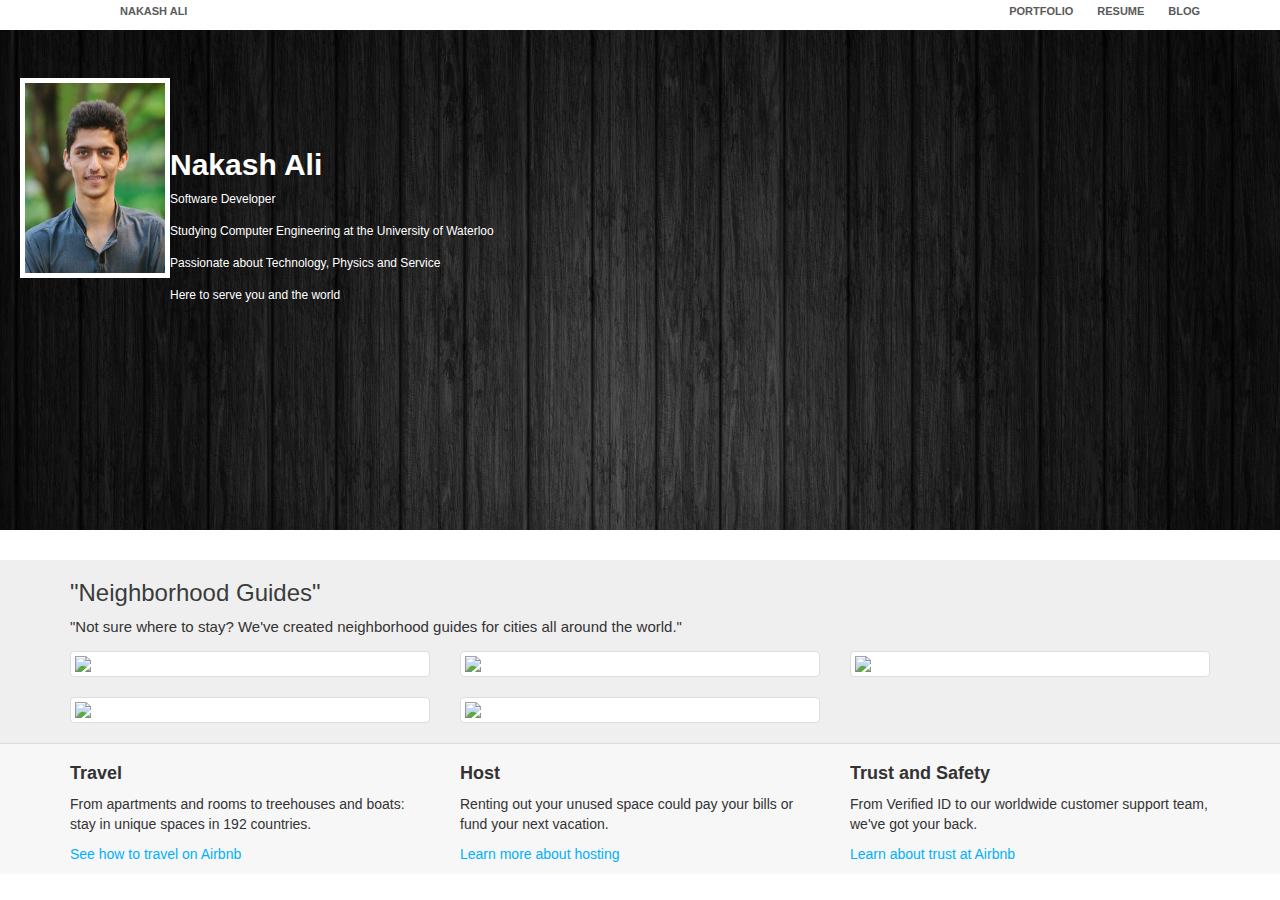
==== index.html @ 4429e909 "bootstrap files added" ====
<!DOCTYPE html>
<html>

  <head>
    
    <link rel="stylesheet" href="css/bootstrap.min.css">
    <link rel="stylesheet" href="css/main.css">
    
  </head>

  <body>
    <div class="nav">
      <div class="container">
        <ul class = "pull-left">
          <li><a href="#">Nakash Ali</a></li>
        </ul>
        <ul class = "pull-right">
          <li><a href="#">Portfolio</a></li>
          <li><a href="#">Resume</a></li>
          <li><a href="#">Blog</a></li>
        </ul>
      </div>
    </div>

    <div class="jumbotron">
      <img src="nakash.jpg">
      <div class="container">
        <h1>Nakash Ali</h1>
        <p>Software Developer</p>
        <p>Studying Computer Engineering at the University of Waterloo</p>
		<p>Passionate about Technology, Physics and Service</p>
		<p>Here to serve you and the world</p>
      </div>
    </div> 
    
    <div class="neighborhood-guides">
        <div class="container">
            <h2>"Neighborhood Guides"</h2>
            <p>"Not sure where to stay? We've created neighborhood guides for cities all around the world."</p>
            <div class="row">
                <div class="col-md-4">
                   <div class="thumbnail">
                       <img src="http://goo.gl/0sX3jq">
                   </div> 
                   <div class="thumbnail">
                       <img src="http://goo.gl/an2HXY">
                   </div>
                </div>
                <div class="col-md-4">
                    <div class="thumbnail">
                       <img src="http://goo.gl/Av1pac" >
                   </div> 
                   <div class="thumbnail">
                       <img src="http://goo.gl/vw43v1">
                   </div> 
                </div>
                <div class="col-md-4">
                    <div class="thumbnail">
                       <img src="http://goo.gl/0Kd7UO">
                   </div> 
                </div>
            </div>
        </div>
    </div>
    <div class="learn-more">
	  <div class="container">
		<div class="row">
	      <div class="col-md-4">
			<h3>Travel</h3>
			<p>From apartments and rooms to treehouses and boats: stay in unique spaces in 192 countries.</p>
			<p><a href="#">See how to travel on Airbnb</a></p>
	      </div>
		  <div class="col-md-4">
			<h3>Host</h3>
			<p>Renting out your unused space could pay your bills or fund your next vacation.</p>
			<p><a href="#">Learn more about hosting</a></p>
		  </div>
		  <div class="col-md-4">
			<h3>Trust and Safety</h3>
			<p>From Verified ID to our worldwide customer support team, we've got your back.</p>
			<p><a href="#">Learn about trust at Airbnb</a></p>
		  </div>
	    </div>
	  </div>
	</div>
  </body>
</html>
---- css/main.css ----
.nav a {
  color: #5a5a5a;
  font-size: 11px;
  font-weight: bold;
  padding: 14px 10px;
  text-transform: uppercase;
}

.nav li {
  display: inline;
}

.jumbotron {
  background-image:url('background.jpg');
  height: 500px;
  background-repeat: no-repeat;
  background-size: cover;
}

.jumbotron .container {
  position: relative;
  top:-150px;
  left:100px;
}

.jumbotron h1 {
  color: #fff;
  font-size: 30px;  
  font-family: 'Shift', sans-serif;
  font-weight: bold;
}

.jumbotron p {
  font-size: 12px;
  color: #fff;
}

.jumbotron img {
	position: relative;
	left: 20px;
	width: 150px;
	height: 200px;
	border: 5px solid;
	border-color: white;
}

.learn-more {
  background-color: #f7f7f7;
}

.learn-more h3 {
  font-family: 'Shift', sans-serif;
  font-size: 18px;
  font-weight: bold;
}

.learn-more a {
  color: #00b0ff;
}

.neighborhood-guides {
    background-color: #efefef;
    border-bottom: 1px solid #dbdbdb;
}

.neighborhood-guides h2{
    color: #393c3d;
    font-size: 24px;
}

.neighborhood-guides p{
    font-size: 15px;
    margin-bottom: 13px;
}
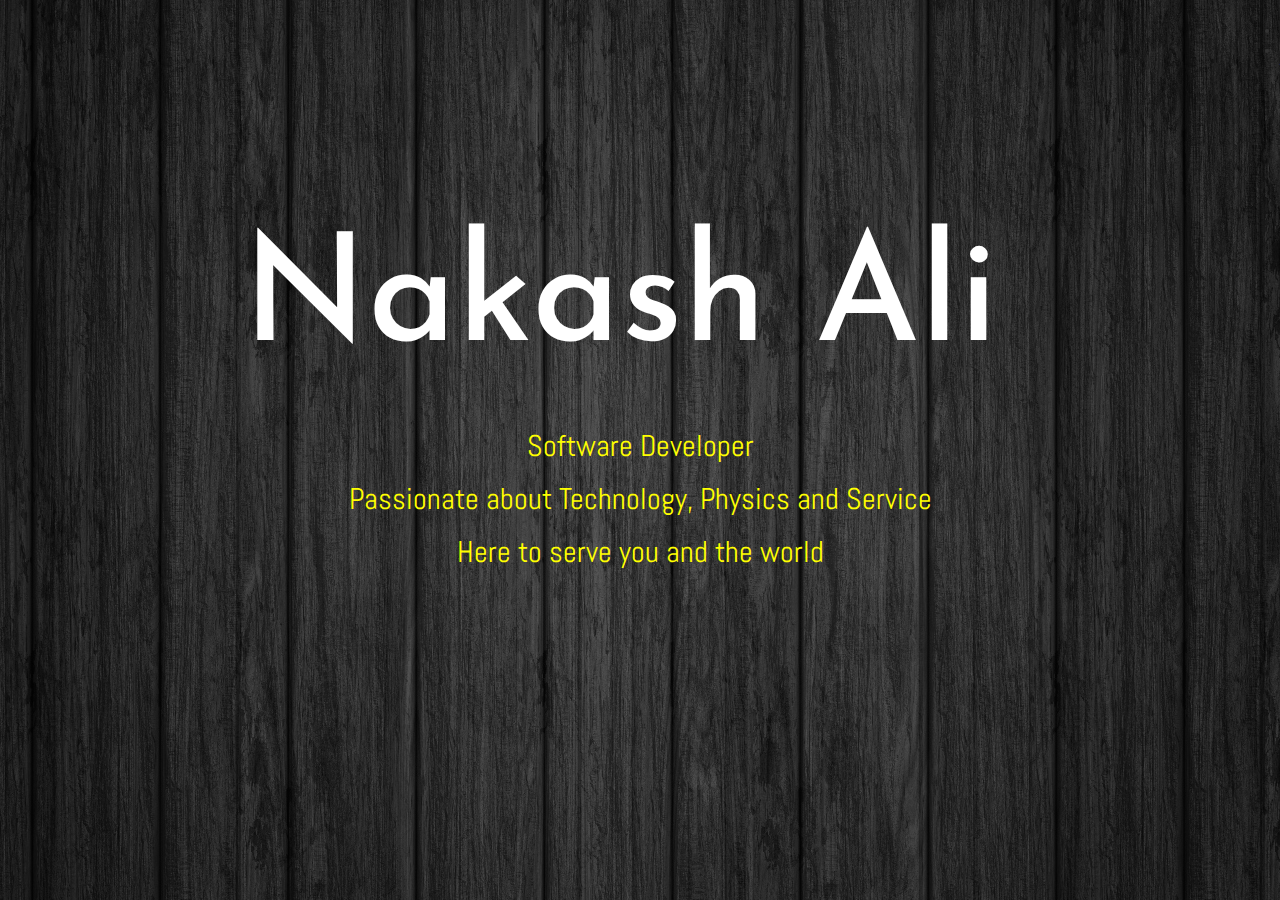
==== commit 81e6bd6a: "added files for about me page" ====
--- a/index.html
+++ b/index.html
@@ -5,83 +5,26 @@
     
     <link rel="stylesheet" href="css/bootstrap.min.css">
     <link rel="stylesheet" href="css/main.css">
+	<link href='http://fonts.googleapis.com/css?family=Josefin+Sans:400,600' rel='stylesheet' type='text/css'>
+	<link href='http://fonts.googleapis.com/css?family=Abel' rel='stylesheet' type='text/css'>
     
   </head>
 
   <body>
-    <div class="nav">
-      <div class="container">
-        <ul class = "pull-left">
-          <li><a href="#">Nakash Ali</a></li>
+    <div class="nav pull-right">
+        <ul>
+		  <li><a href="aboutme.html">About Me</a></li>
+          <li><a href="#">Resume</a></li>
         </ul>
-        <ul class = "pull-right">
-          <li><a href="#">Portfolio</a></li>
-          <li><a href="#">Resume</a></li>
-          <li><a href="#">Blog</a></li>
-        </ul>
-      </div>
+    </div>
+	
+	<h1>Nakash Ali</h1>	
+
+    <div class="text">
+		<p>Software Developer</p>
+		<p>Passionate about Technology, Physics and Service</p>
+		<p>Here to serve you and the world</p>
     </div>
 
-    <div class="jumbotron">
-      <img src="nakash.jpg">
-      <div class="container">
-        <h1>Nakash Ali</h1>
-        <p>Software Developer</p>
-        <p>Studying Computer Engineering at the University of Waterloo</p>
-		<p>Passionate about Technology, Physics and Service</p>
-		<p>Here to serve you and the world</p>
-      </div>
-    </div> 
-    
-    <div class="neighborhood-guides">
-        <div class="container">
-            <h2>"Neighborhood Guides"</h2>
-            <p>"Not sure where to stay? We've created neighborhood guides for cities all around the world."</p>
-            <div class="row">
-                <div class="col-md-4">
-                   <div class="thumbnail">
-                       <img src="http://goo.gl/0sX3jq">
-                   </div> 
-                   <div class="thumbnail">
-                       <img src="http://goo.gl/an2HXY">
-                   </div>
-                </div>
-                <div class="col-md-4">
-                    <div class="thumbnail">
-                       <img src="http://goo.gl/Av1pac" >
-                   </div> 
-                   <div class="thumbnail">
-                       <img src="http://goo.gl/vw43v1">
-                   </div> 
-                </div>
-                <div class="col-md-4">
-                    <div class="thumbnail">
-                       <img src="http://goo.gl/0Kd7UO">
-                   </div> 
-                </div>
-            </div>
-        </div>
-    </div>
-    <div class="learn-more">
-	  <div class="container">
-		<div class="row">
-	      <div class="col-md-4">
-			<h3>Travel</h3>
-			<p>From apartments and rooms to treehouses and boats: stay in unique spaces in 192 countries.</p>
-			<p><a href="#">See how to travel on Airbnb</a></p>
-	      </div>
-		  <div class="col-md-4">
-			<h3>Host</h3>
-			<p>Renting out your unused space could pay your bills or fund your next vacation.</p>
-			<p><a href="#">Learn more about hosting</a></p>
-		  </div>
-		  <div class="col-md-4">
-			<h3>Trust and Safety</h3>
-			<p>From Verified ID to our worldwide customer support team, we've got your back.</p>
-			<p><a href="#">Learn about trust at Airbnb</a></p>
-		  </div>
-	    </div>
-	  </div>
-	</div>
   </body>
 </html>--- a/css/main.css
+++ b/css/main.css
@@ -1,74 +1,45 @@
-.nav a {
-  color: #5a5a5a;
-  font-size: 11px;
-  font-weight: bold;
-  padding: 14px 10px;
-  text-transform: uppercase;
+.nav a{
+  position: absolute;
+  top: 50px;
 }
 
-.nav li {
-  display: inline;
+#about{
+  position:absolute;
+  top: 300px;
+  right: 50px;
 }
 
-.jumbotron {
-  background-image:url('background.jpg');
-  height: 500px;
-  background-repeat: no-repeat;
-  background-size: cover;
+#resume{
+  position:absolute;
+  top: 300px;
+  left: 50px; 
 }
 
-.jumbotron .container {
-  position: relative;
-  top:-150px;
-  left:100px;
+body {
+  background: url('background.jpg') no-repeat fixed center;
 }
 
-.jumbotron h1 {
+h1 {
   color: #fff;
-  font-size: 30px;  
-  font-family: 'Shift', sans-serif;
-  font-weight: bold;
+  font-size: 150px;  
+  position: relative;
+  top: 200px;
+  text-align: center;
+  font-family: 'Josefin Sans', sans-serif;
 }
 
-.jumbotron p {
-  font-size: 12px;
-  color: #fff;
+.text p {
+  color: yellow;
+  font-size: 30px;  
+  position: relative;
+  top: 230px;
+  text-align: center;
+  font-family: 'Abel', sans-serif;
 }
-
-.jumbotron img {
+/* .jumbotron img {
 	position: relative;
 	left: 20px;
 	width: 150px;
 	height: 200px;
-	border: 5px solid;
-	border-color: white;
 }
-
-.learn-more {
-  background-color: #f7f7f7;
-}
-
-.learn-more h3 {
-  font-family: 'Shift', sans-serif;
-  font-size: 18px;
-  font-weight: bold;
-}
-
-.learn-more a {
-  color: #00b0ff;
-}
-
-.neighborhood-guides {
-    background-color: #efefef;
-    border-bottom: 1px solid #dbdbdb;
-}
-
-.neighborhood-guides h2{
-    color: #393c3d;
-    font-size: 24px;
-}
-
-.neighborhood-guides p{
-    font-size: 15px;
-    margin-bottom: 13px;
-}+*/
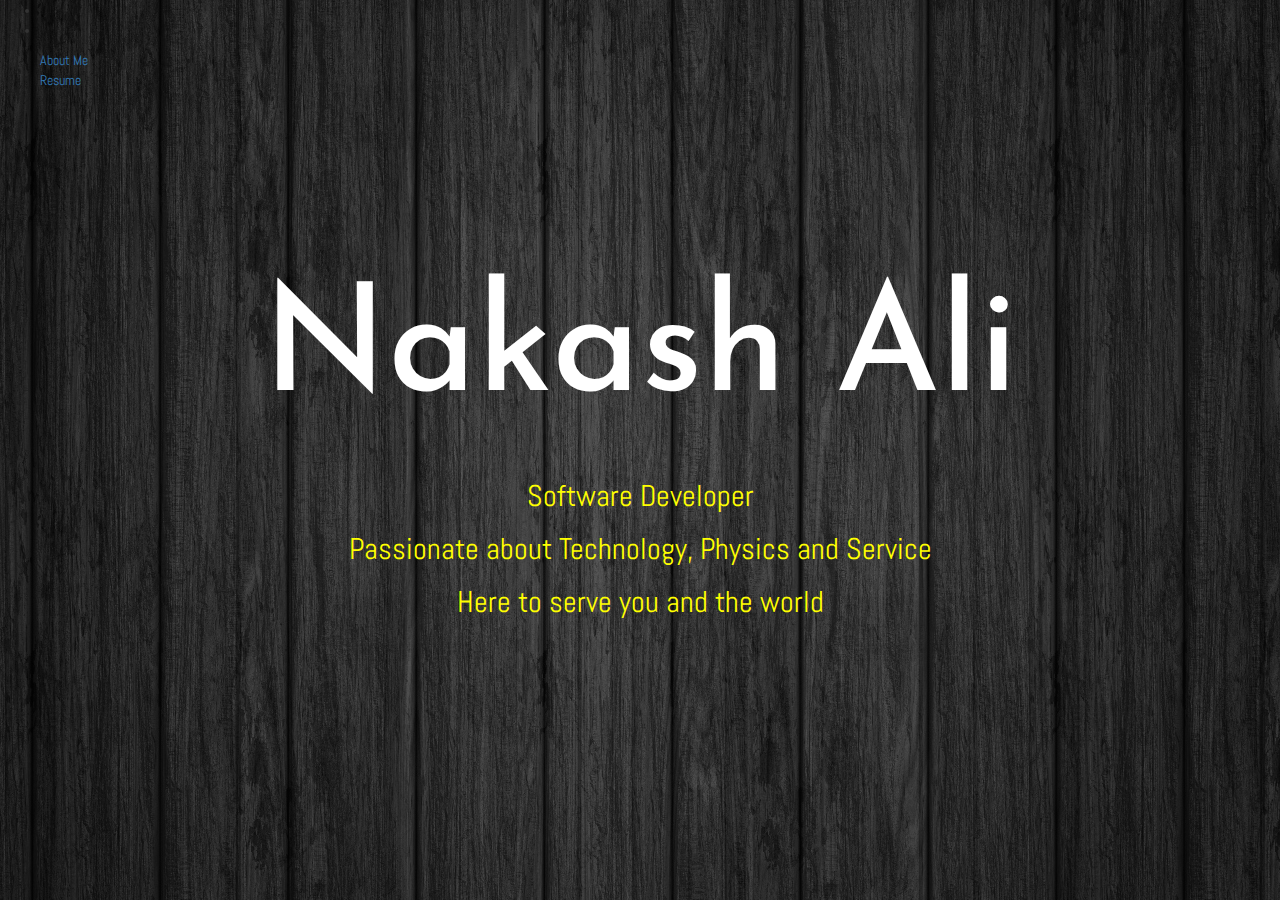
==== commit 2f8e0068: "files updated" ====
--- a/index.html
+++ b/index.html
@@ -11,7 +11,7 @@
   </head>
 
   <body>
-    <div class="nav pull-right">
+    <div class="nav">
         <ul>
 		  <li><a href="aboutme.html">About Me</a></li>
           <li><a href="#">Resume</a></li>
--- a/css/main.css
+++ b/css/main.css
@@ -1,6 +1,7 @@
 .nav a{
-  position: absolute;
+  position: relative;
   top: 50px;
+  font-family: 'Abel', sans-serif;
 }
 
 #about{
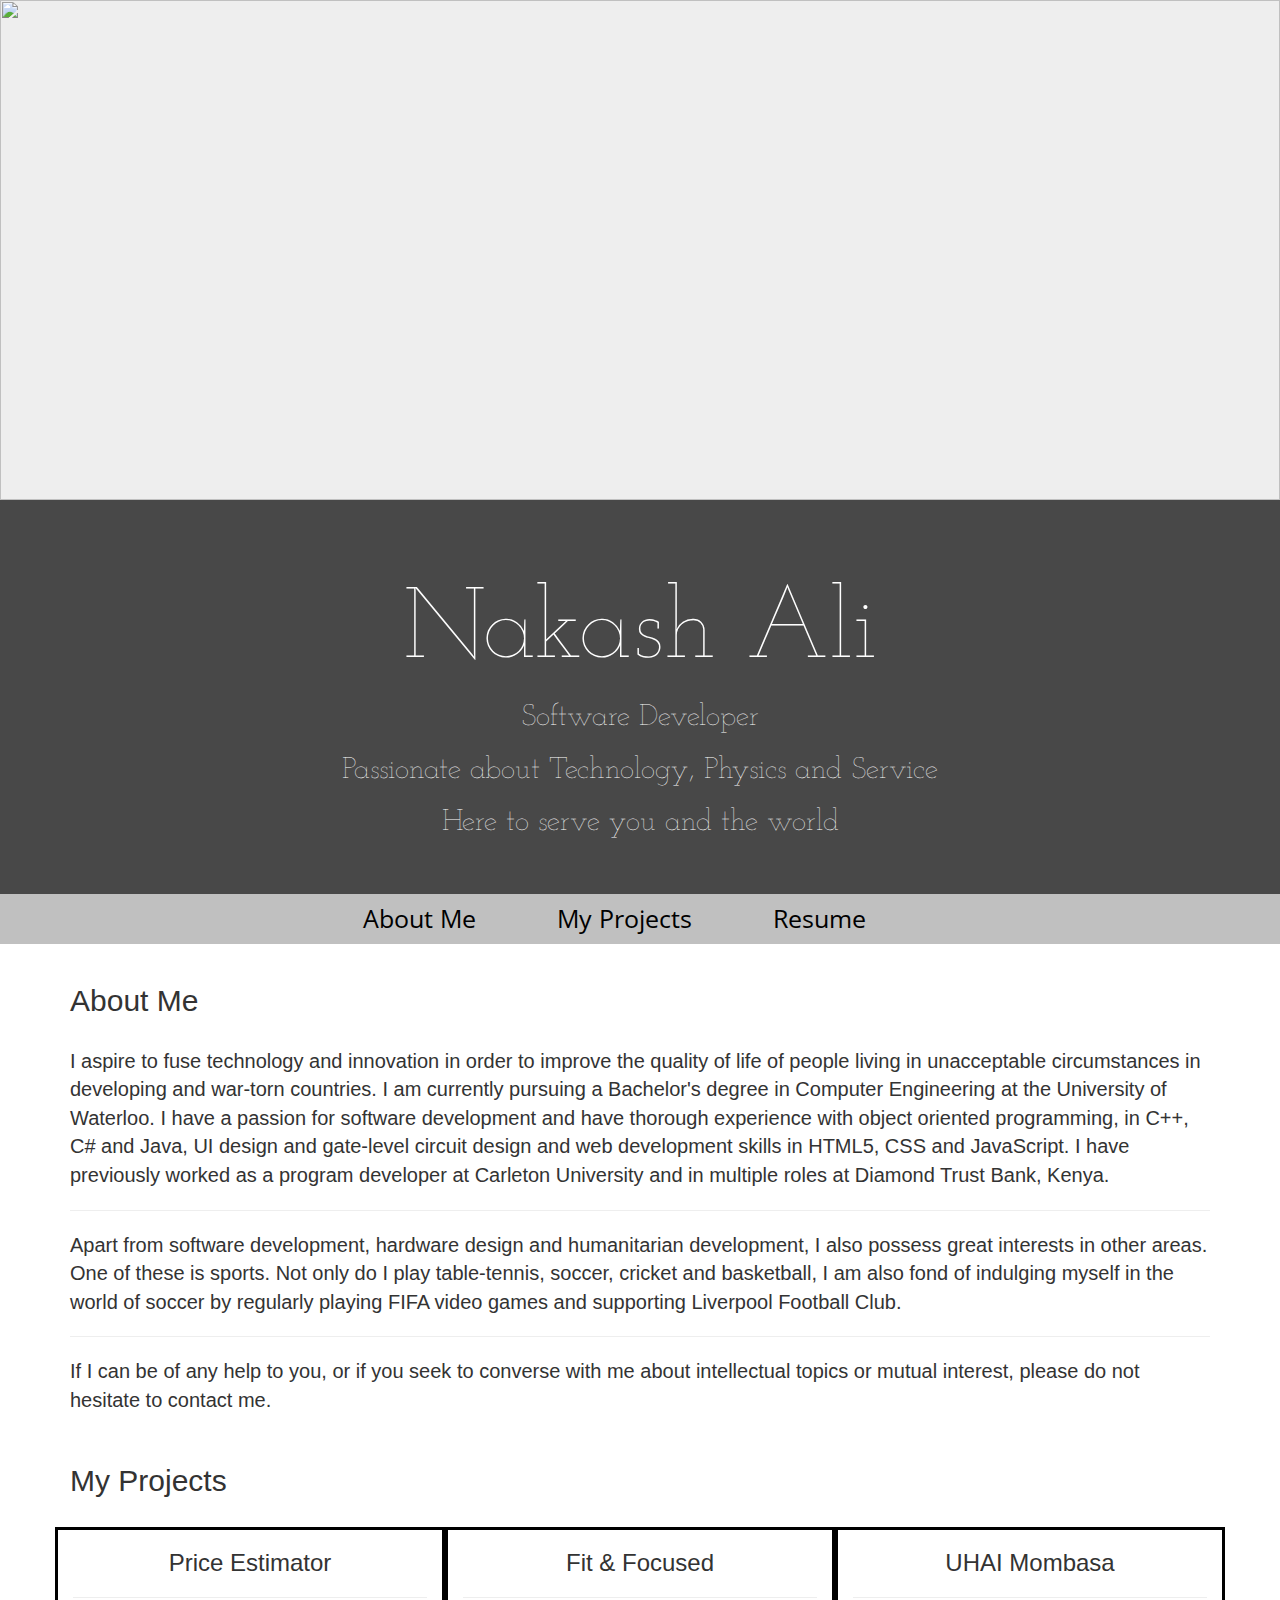
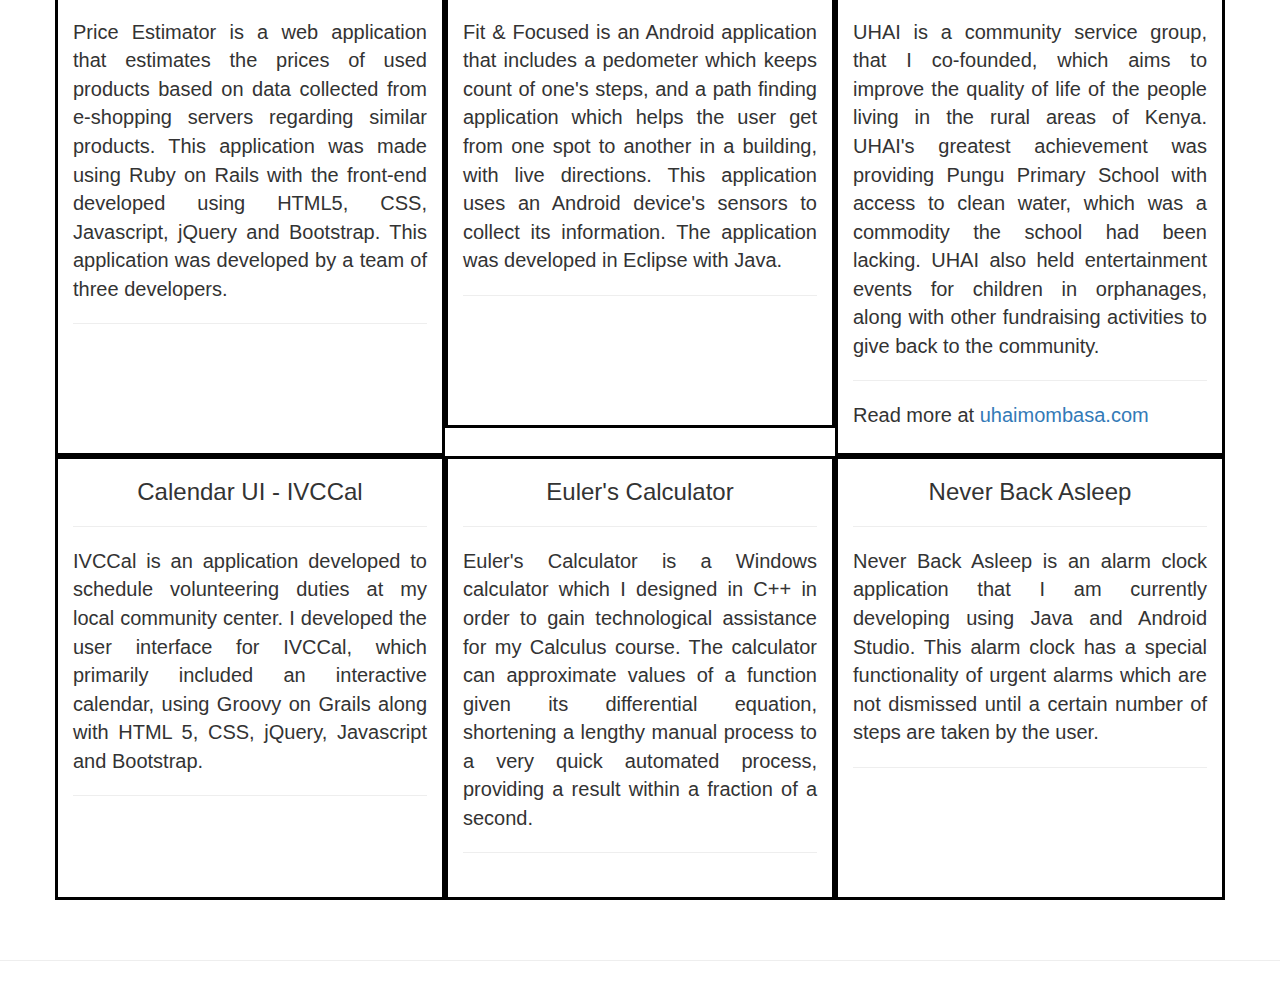
==== commit 4fe0fb18: "website updated with new prjects and experience" ====
--- a/index.html
+++ b/index.html
@@ -5,26 +5,127 @@
     
     <link rel="stylesheet" href="css/bootstrap.min.css">
     <link rel="stylesheet" href="css/main.css">
-	<link href='http://fonts.googleapis.com/css?family=Josefin+Sans:400,600' rel='stylesheet' type='text/css'>
-	<link href='http://fonts.googleapis.com/css?family=Abel' rel='stylesheet' type='text/css'>
+	<link href='http://fonts.googleapis.com/css?family=Josefin+Slab' rel='stylesheet' type='text/css'>
+	<link href='http://fonts.googleapis.com/css?family=Open+Sans' rel='stylesheet' type='text/css'>
+
+  <script type="text/javascript" src="js/jquery-1.12.0.min.js"></script>
+  <script type="text/javascript" src="js/smoothscroll.js"></script>
     
   </head>
 
   <body>
-    <div class="nav">
-        <ul>
-		  <li><a href="aboutme.html">About Me</a></li>
-          <li><a href="#">Resume</a></li>
-        </ul>
+    <div class="jumbotron">
+      <img id="background" src="jumbroton.jpg">
     </div>
-	
-	<h1>Nakash Ali</h1>	
+
+  <div id="intro">	
+   <h4>Nakash Ali</h4>	
 
     <div class="text">
 		<p>Software Developer</p>
 		<p>Passionate about Technology, Physics and Service</p>
 		<p>Here to serve you and the world</p>
     </div>
+  </div>
 
+  <nav class="navbar navbar-default">
+    <div class="container-fluid">
+    <!-- Brand and toggle get grouped for better mobile display -->
+      <div class="navlinkdiv">
+        <a class="navlink btn smoothScroll" role="button" href="#aboutMeHeading">About Me</a>
+        <a class="navlink btn smoothScroll" role="button" href="myprojects.html" target="_blank">My Projects</a>
+        <a class="navlink btn smoothScroll" role="button" href="resume.pdf" target="_blank">Resume</a>
+      </div>
+
+    </div><!-- /.navbar-collapse -->
+  </div><!-- /.container-fluid -->
+</nav>
+
+<div id="aboutme">
+    
+    <div class="container">
+
+      <h3 id="aboutMeHeading" class="subHeadings">
+      About Me
+      </h3><br/>
+
+      <p>I aspire to fuse technology and innovation in order to improve the quality of life of people living in   unacceptable circumstances in developing
+      and war-torn countries. I am currently pursuing a Bachelor's degree in Computer Engineering at the University of  Waterloo. I have a passion for
+      software development and have thorough experience with object oriented programming, in C++, C# and Java, UI design  and gate-level circuit design
+      and web development skills in HTML5, CSS and JavaScript. I have previously worked as a program developer at   Carleton University and in multiple
+      roles at Diamond Trust Bank, Kenya.
+      </p>
+
+      <hr/>
+
+      <p>
+      Apart from software development, hardware design and humanitarian development, I also possess great interests in  other areas. One of these is sports.
+      Not only do I play table-tennis, soccer, cricket and basketball, I am also fond of indulging myself in the world of   soccer by regularly playing FIFA
+      video games and supporting Liverpool Football Club.
+      </p>
+
+      <hr/>
+      <p>
+      If I can be of any help to you, or if you seek to converse with me about intellectual topics or mutual interest,  please do not hesitate to contact me.
+      </p>
+  </div>
+</div>
+
+<br>
+<div id="myprojectsDiv">
+  <div class="container">
+
+      <h3 id="myprojects" class="subHeadings">
+      My Projects
+      </h3><br/>
+
+        <div class="row">
+          <div class="col-xs-4 projectDiv">
+            <h3>Price Estimator</h3>
+            <hr>
+            Price Estimator is a web application that estimates the prices of used products based on data collected from e-shopping servers regarding similar products. This application was made using Ruby on Rails with the front-end developed using HTML5, CSS, Javascript, jQuery and Bootstrap. This application was developed by a team of three developers.
+            <hr/><br/><br/><br/>
+          </div>
+            <div class="col-xs-4 projectDiv">
+            <h3>Fit & Focused</h3>
+            <hr>
+            Fit & Focused is an Android application that includes a pedometer which keeps count of one's steps, and a path finding application which helps the user get from one spot to another in a building, with live directions. This application uses an Android device's sensors to collect its information. The application was developed in Eclipse with Java.
+            <hr/><br/><br/><br/>
+          </div>
+            <div class="col-xs-4 projectDiv">
+            <h3>UHAI Mombasa</h3>
+            <hr>
+            UHAI is a community service group, that I co-founded, which aims to improve the quality of life of the people living in the rural areas of Kenya. UHAI's greatest achievement was providing Pungu Primary School with access to clean water, which was a commodity the school had been lacking. UHAI also held entertainment events for children in orphanages, along with other fundraising activities to give back to the community. <hr> Read more at <a href="uhaimombasa.com">uhaimombasa.com</a>
+          </div>
+        </div>
+
+                <div class="row">
+          <div class="col-xs-4 projectDiv">
+            <h3>Calendar UI - IVCCal</h3>
+            <hr>
+            IVCCal is an application developed to schedule volunteering duties at my local community center. I developed the user interface for IVCCal, which primarily included an interactive calendar, using Groovy on Grails along with HTML 5, CSS, jQuery, Javascript and Bootstrap.
+            <hr/><br/><br/>
+          </div>
+            <div class="col-xs-4 projectDiv">
+            <h3>Euler's Calculator</h3>
+            <hr>
+            Euler's Calculator is a Windows calculator which I designed in C++ in order to gain technological assistance for my Calculus course. The calculator can approximate values of a function given its differential equation, shortening a lengthy manual process to a very quick automated process, providing a result within a fraction of a second.
+            <hr/>
+          </div>
+            <div class="col-xs-4 projectDiv">
+            <h3>Never Back Asleep</h3>
+            <hr>
+            Never Back Asleep is an alarm clock application that I am currently developing using Java and Android Studio. This alarm clock has a special functionality of urgent alarms which are not dismissed until a certain number of steps are taken by the user.
+            <hr/><br/><br/><br/>
+          </div>
+        </div>
+
+  </div>
+</div>
+
+<br/><br/>
+<div class="footer">
+  <hr/>
+</div>
   </body>
 </html>--- a/css/main.css
+++ b/css/main.css
@@ -1,46 +1,78 @@
-.nav a{
-  position: relative;
-  top: 50px;
-  font-family: 'Abel', sans-serif;
-}
 
-#about{
-  position:absolute;
-  top: 300px;
-  right: 50px;
-}
 
-#resume{
-  position:absolute;
-  top: 300px;
-  left: 50px; 
-}
-
-body {
-  background: url('background.jpg') no-repeat fixed center;
-}
-
-h1 {
-  color: #fff;
-  font-size: 150px;  
-  position: relative;
-  top: 200px;
+h4 {
+  color: white;
+  font-weight: lighter;
+  font-size: 100px;
+  margin-top: 0px; 
   text-align: center;
-  font-family: 'Josefin Sans', sans-serif;
+  font-family: "Josefin Slab", sans-serif;
+  float: center;
 }
 
 .text p {
-  color: yellow;
+  font-weight: lighter;
+  color: white;
   font-size: 30px;  
-  position: relative;
-  top: 230px;
   text-align: center;
-  font-family: 'Abel', sans-serif;
+  font-family: 'Josefin Slab', sans-serif;
+  float: center;
 }
-/* .jumbotron img {
-	position: relative;
-	left: 20px;
-	width: 150px;
-	height: 200px;
+#background{
+	height: 500px;
+  width: 100%;
+  padding-top: 0;
+  padding-bottom: 0;
 }
-*/
+
+.jumbotron{
+  padding-top: 0px;
+  padding-bottom: 0px;
+  margin-bottom: 0px;
+}
+
+#intro{
+  background-color: #484848;
+  padding-top: 6%;
+  padding-bottom: 3%;
+}
+
+.navbar{
+  background-color: #C0C0C0;
+  border: none;
+  border-radius: 0px;
+}
+
+.navlinkdiv{
+  text-align: center;
+  position: absolute;
+  width: 100%;
+  left: 0;
+  margin: auto;
+}
+
+.navlink{
+  color: black;
+  font-size: 25px;
+  margin-right: 4%;
+   font-family: 'Open Sans', sans-serif;
+}
+
+.subHeadings{
+  font-size: 30px;
+}
+
+#aboutme p{
+  font-size: 20px;
+}
+
+.projectDiv{
+  padding-bottom: 2%;
+  border: solid 3px black;
+  font-size: 20px;
+  text-align: justify;
+}
+
+.projectDiv h3{
+  text-align: center;
+}
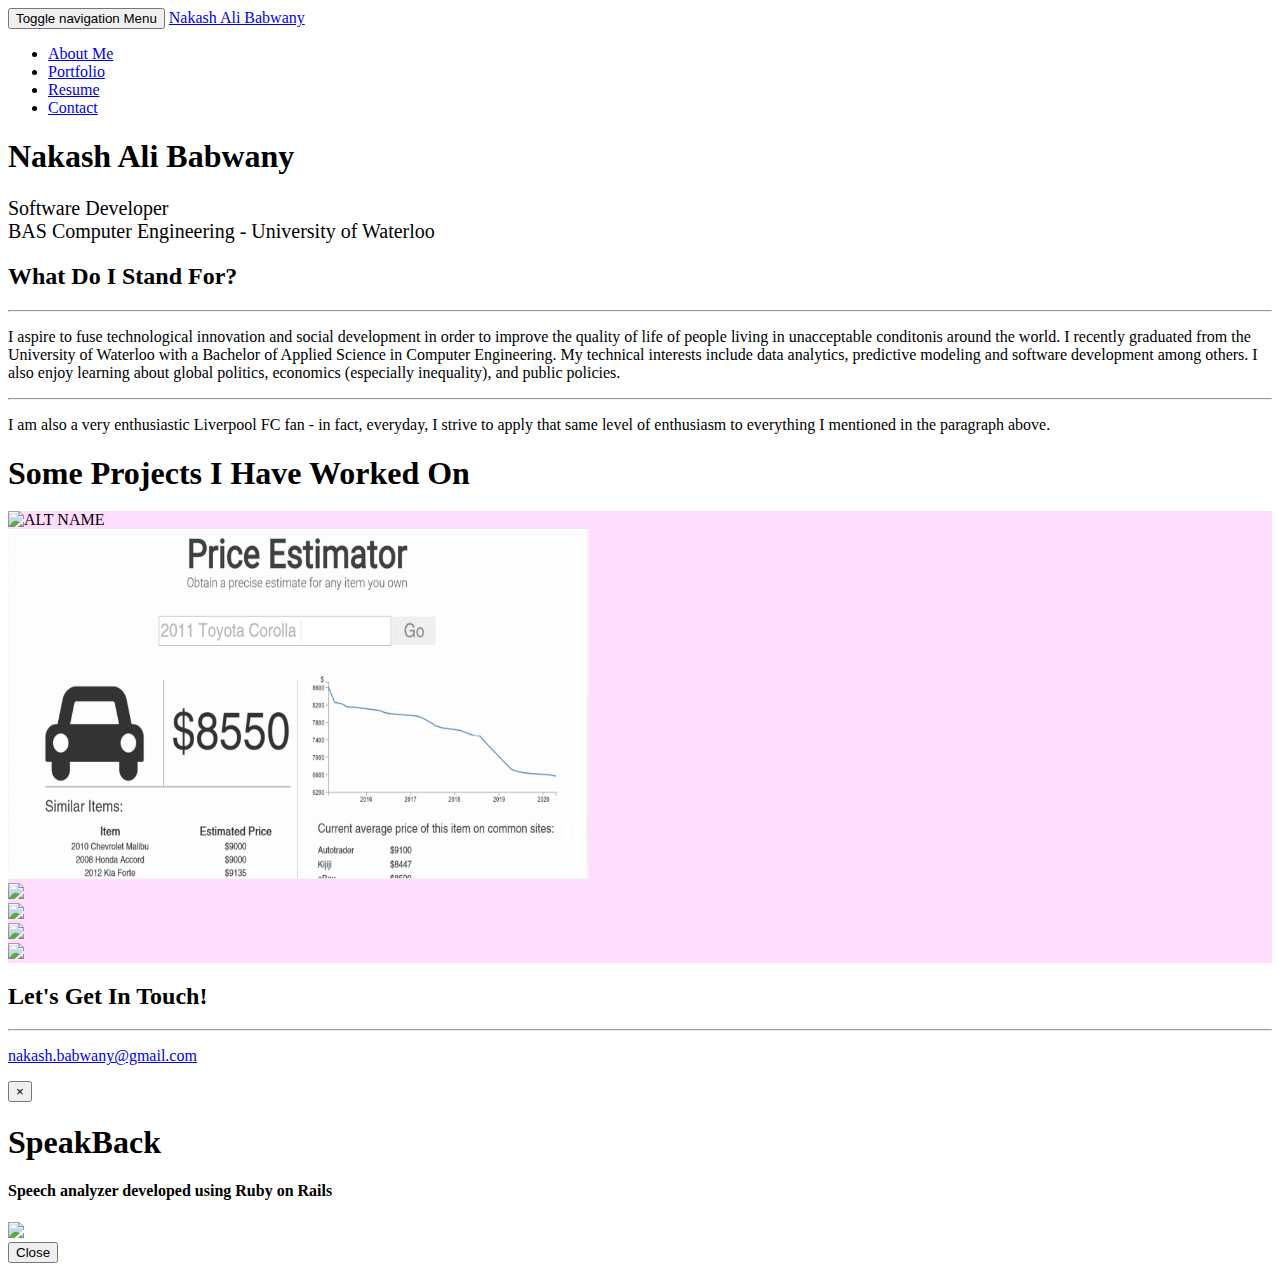
==== commit a7bee7fa: "Update index.html" ====
--- a/index.html
+++ b/index.html
@@ -1,131 +1,288 @@
 <!DOCTYPE html>
-<html>
-
-  <head>
-    
-    <link rel="stylesheet" href="css/bootstrap.min.css">
-    <link rel="stylesheet" href="css/main.css">
-	<link href='http://fonts.googleapis.com/css?family=Josefin+Slab' rel='stylesheet' type='text/css'>
-	<link href='http://fonts.googleapis.com/css?family=Open+Sans' rel='stylesheet' type='text/css'>
-
-  <script type="text/javascript" src="js/jquery-1.12.0.min.js"></script>
-  <script type="text/javascript" src="js/smoothscroll.js"></script>
-    
-  </head>
-
-  <body>
-    <div class="jumbotron">
-      <img id="background" src="jumbroton.jpg">
-    </div>
-
-  <div id="intro">	
-   <h4>Nakash Ali</h4>	
-
-    <div class="text">
-		<p>Software Developer</p>
-		<p>Passionate about Technology, Physics and Service</p>
-		<p>Here to serve you and the world</p>
-    </div>
-  </div>
-
-  <nav class="navbar navbar-default">
-    <div class="container-fluid">
-    <!-- Brand and toggle get grouped for better mobile display -->
-      <div class="navlinkdiv">
-        <a class="navlink btn smoothScroll" role="button" href="#aboutMeHeading">About Me</a>
-        <a class="navlink btn smoothScroll" role="button" href="myprojects.html" target="_blank">My Projects</a>
-        <a class="navlink btn smoothScroll" role="button" href="resume.pdf" target="_blank">Resume</a>
-      </div>
-
-    </div><!-- /.navbar-collapse -->
-  </div><!-- /.container-fluid -->
-</nav>
-
-<div id="aboutme">
-    
-    <div class="container">
-
-      <h3 id="aboutMeHeading" class="subHeadings">
-      About Me
-      </h3><br/>
-
-      <p>I aspire to fuse technology and innovation in order to improve the quality of life of people living in   unacceptable circumstances in developing
-      and war-torn countries. I am currently pursuing a Bachelor's degree in Computer Engineering at the University of  Waterloo. I have a passion for
-      software development and have thorough experience with object oriented programming, in C++, C# and Java, UI design  and gate-level circuit design
-      and web development skills in HTML5, CSS and JavaScript. I have previously worked as a program developer at   Carleton University and in multiple
-      roles at Diamond Trust Bank, Kenya.
-      </p>
-
-      <hr/>
-
-      <p>
-      Apart from software development, hardware design and humanitarian development, I also possess great interests in  other areas. One of these is sports.
-      Not only do I play table-tennis, soccer, cricket and basketball, I am also fond of indulging myself in the world of   soccer by regularly playing FIFA
-      video games and supporting Liverpool Football Club.
-      </p>
-
-      <hr/>
-      <p>
-      If I can be of any help to you, or if you seek to converse with me about intellectual topics or mutual interest,  please do not hesitate to contact me.
-      </p>
+<html lang="en">
+
+<head>
+
+    <meta charset="utf-8">
+    <meta http-equiv="X-UA-Compatible" content="IE=edge">
+    <meta name="viewport" content="width=device-width, initial-scale=1">
+    <meta name="description" content="">
+    <meta name="author" content="">
+
+    <title>Nakash Ali Babwany</title>
+
+    <!-- Bootstrap Core CSS -->
+    <link href="vendor/bootstrap/css/bootstrap.min.css" rel="stylesheet">
+
+    <!-- Custom Fonts -->
+    <link href="vendor/font-awesome/css/font-awesome.min.css" rel="stylesheet" type="text/css">
+    <link href='https://fonts.googleapis.com/css?family=Open+Sans:300italic,400italic,600italic,700italic,800italic,400,300,600,700,800' rel='stylesheet' type='text/css'>
+    <link href='https://fonts.googleapis.com/css?family=Merriweather:400,300,300italic,400italic,700,700italic,900,900italic' rel='stylesheet' type='text/css'>
+
+    <!-- Plugin CSS -->
+    <link href="vendor/magnific-popup/magnific-popup.css" rel="stylesheet">
+
+    <!-- Theme CSS -->
+    <link href="css/creative.min.css" rel="stylesheet">
+    <link href="css/main.css" rel="stylesheet">
+
+    <!-- HTML5 Shim and Respond.js IE8 support of HTML5 elements and media queries -->
+    <!-- WARNING: Respond.js doesn't work if you view the page via file:// -->
+    <!--[if lt IE 9]>
+        <script src="https://oss.maxcdn.com/libs/html5shiv/3.7.0/html5shiv.js"></script>
+        <script src="https://oss.maxcdn.com/libs/respond.js/1.4.2/respond.min.js"></script>
+    <![endif]-->
+
+</head>
+
+<body id="page-top">
+
+    <nav id="mainNav" class="navbar navbar-default navbar-fixed-top">
+        <div class="container-fluid">
+            <!-- Brand and toggle get grouped for better mobile display -->
+            <div class="navbar-header">
+                <button type="button" class="navbar-toggle collapsed" data-toggle="collapse" data-target="#bs-example-navbar-collapse-1">
+                    <span class="sr-only">Toggle navigation</span> Menu <i class="fa fa-bars"></i>
+                </button>
+                <a class="navbar-brand page-scroll" href="#page-top">Nakash Ali Babwany</a>
+            </div>
+
+            <!-- Collect the nav links, forms, and other content for toggling -->
+            <div class="collapse navbar-collapse" id="bs-example-navbar-collapse-1">
+                <ul class="nav navbar-nav navbar-right">
+                    <li>
+                        <a class="page-scroll" href="#about">About Me</a>
+                    </li>
+                    <li>
+                        <a class="page-scroll" href="#portfolio">Portfolio</a>
+                    </li>
+                    <li>
+                        <a href="resume.pdf">Resume</a>
+                    </li>
+                    <li>
+                        <a class="page-scroll" href="#contact">Contact</a>
+                    </li>
+                </ul>
+            </div>
+            <!-- /.navbar-collapse -->
+        </div>
+        <!-- /.container-fluid -->
+    </nav>
+
+    <header>
+        <div class="header-content">
+            <div class="header-content-inner">
+                <h1 id="homeHeading">Nakash Ali Babwany</h1>
+                <p id="subHeading">Software Developer <br/> BAS Computer Engineering - University of Waterloo</p>
+            </div>
+        </div>
+    </header>
+
+    <section class="bg-primary" id="about">
+        <div class="container">
+            <div class="row">
+                <div class="col-lg-8 col-lg-offset-2 text-center">
+                    <h2 class="section-heading">What Do I Stand For?</h2>
+                    <hr class="light">
+                    <p class="text-faded">I aspire to fuse technological innovation and social development in order to improve the quality of life of people living in unacceptable conditonis around the world. I recently graduated from the University of Waterloo with a Bachelor of Applied Science in Computer Engineering. My technical interests include data analytics, predictive modeling and software development among others. I also enjoy learning about global politics, economics (especially inequality), and public policies.     </p>
+                    <hr/>
+
+                    <p class="text-faded">
+                    I am also a very enthusiastic Liverpool FC fan - in fact, everyday, I strive to apply that same level of enthusiasm to everything I mentioned in the paragraph above.
+                    </p>
+                </div>
+            </div>
+        </div>
+    </section>
+
+    <!--<section id="services">
+        <div class="container">
+            <div class="row">
+                <div class="col-lg-12 text-center">
+                    <h2 class="section-heading">At Your Service</h2>
+                    <hr class="primary">
+                </div>
+            </div>
+        </div>
+        <div class="container">
+            <div class="row">
+                <div class="col-lg-3 col-md-6 text-center">
+                    <div class="service-box">
+                        <i class="fa fa-4x fa-diamond text-primary sr-icons"></i>
+                        <h3>Sturdy Templates</h3>
+                        <p class="text-muted">Our templates are updated regularly so they don't break.</p>
+                    </div>
+                </div>
+                <div class="col-lg-3 col-md-6 text-center">
+                    <div class="service-box">
+                        <i class="fa fa-4x fa-paper-plane text-primary sr-icons"></i>
+                        <h3>Ready to Ship</h3>
+                        <p class="text-muted">You can use this theme as is, or you can make changes!</p>
+                    </div>
+                </div>
+                <div class="col-lg-3 col-md-6 text-center">
+                    <div class="service-box">
+                        <i class="fa fa-4x fa-newspaper-o text-primary sr-icons"></i>
+                        <h3>Up to Date</h3>
+                        <p class="text-muted">We update dependencies to keep things fresh.</p>
+                    </div>
+                </div>
+                <div class="col-lg-3 col-md-6 text-center">
+                    <div class="service-box">
+                        <i class="fa fa-4x fa-heart text-primary sr-icons"></i>
+                        <h3>Made with Love</h3>
+                        <p class="text-muted">You have to make your websites with love these days!</p>
+                    </div>
+                </div>
+            </div>
+        </div>
+    </section>
+    -->
+    <section class="no-padding" id="portfolio">
+    <aside class="bg-dark">
+        <div class="container text-center">
+            <div class="call-to-action">
+                <h1>Some Projects I Have Worked On</h1>
+            </div>
+        </div>
+    </aside>
+        <ul class="thumbnails" id="hover-cap-4col">
+<li class="col-lg-4 lead ">
+  <div class="thumbnail">
+    <div class="caption">
+        <h2>SpeakBack</h2>
+        <hr/>
+        <p>SpeakBack is a speech analyzer I developed using Ruby on Rails. It is a web application which
+        records speech and returns a phoetic analysis, along with speech recognition, of the recorded speech
+        </p>
+      <a role="button" class="btn btn-danger" data-toggle="modal" data-target="#speakBackModal">Details</a>  
+    </div>
+    <img src="img/speakback1.png" alt="ALT NAME">
+  </div>
+  
+</li>
+<li class="col-lg-4 lead ">
+  <div class="thumbnail">
+    
+    <div class="caption">
+        <h2>Price Estimator</h2>
+        <hr/>
+        <p>Price Estimator is a web application that estimates the prices of used products based on data collected from e-shopping servers regarding similar products. This application was made using Ruby on Rails. with the front-end developed using HTML5, CSS, Javascript, jQuery and Bootstrap. This application was developed by a team of three developers.
+        </p>
+    </div>
+    <img src="img/priceEstimator.png" width="581px" height="350px">
+  </div>
+</li>
+<li class="col-lg-4 lead ">
+  <div class="thumbnail">
+    
+    <div class="caption">
+      <h2>UHAI Mombasa</h2>
+        <hr/>
+        <p>UHAI is a community service group, that I co-founded, which aims to improve the quality of life of the people living in the rural areas of Kenya. UHAI's greatest achievement was providing Pungu Primary School with access to clean water, which was a commodity the school had been lacking. UHAI also held entertainment events for children in orphanages, along with other fundraising activities to give back to the community.
+        </p>
+      <a role="button" class="btn btn-danger" href="http://www.uhaimombasa.com">Visit Uhai</a>  
+      <a role="button" class="btn btn-danger" href="http://www.coastweek.com/3642-extra-03.htm">Uhai in the news!</a>  
+    </div>
+    <img src="img/uhai.png">
+  </div>
+</li>
+<li class="col-lg-4 lead ">
+  <div class="thumbnail">
+    
+    <div class="caption">
+        <h2>IVCCal UI Design</h2>
+        <hr/>
+        <p>IVCCal is an application developed to schedule volunteering duties at my local community center. I developed the user interface for IVCCal, which primarily included an interactive calendar, using Groovy on Grails along with HTML 5, CSS, jQuery, Javascript and Bootstrap.
+        </p>
+    </div>
+    <img src="img/ivccal.png">
+  </div>
+</li>
+<li class="col-lg-4 lead ">
+  <div class="thumbnail">
+    
+    <div class="caption">
+        <h2>Fit & Focused</h2>
+        <hr/>
+        <p>Fit & Focused is an Android application that includes a pedometer which keeps count of one's steps, and a path finding application which helps the user get from one spot to another in a building, with live directions. This application uses an Android device's sensors to collect its information. The application was developed in Eclipse with Java.</p>
+    </div>
+    <img src="img/pedometer.jpg">
+  </div>
+</li>
+<li class="col-lg-4 lead ">
+  <div class="thumbnail">
+    
+    <div class="caption">
+      <div class="caption-inner">
+        <h2>Find the Number</h2>
+        <hr/>
+        <p>Find the Number is a program I developed in C# in order to look for a number in a file. It was one of
+        the initial programs I  developed using an OOP language. The program uses I/O Streams to read and write a file which has numbers stored. It also allows the user to search for a number in the file.
+        </p>
+        <a href="https://github.com/Nakash-Ali/Number-Searcher" role="button" class="btn btn-danger">View on GitHub</a> 
+      
+      </div>
+    </div>
+    <img src="img/number.png">
+  </div>
+</li>
+</ul>
+    </section>
+
+    <section id="contact">
+        <div class="container">
+            <div class="row">
+                <div class="col-lg-8 col-lg-offset-2 text-center">
+                    <h2 class="section-heading">Let's Get In Touch!</h2>
+                    <hr class="primary">
+                </div>
+            </div>
+            <div class="row">
+                <div class="col-lg-8 col-lg-offset-2 text-center">
+                    <i class="fa fa-envelope-o fa-3x sr-contact"></i>
+                    <p><a href="mailto:nakash.babwany@gmail.com">nakash.babwany@gmail.com</a></p>
+                </div>
+            </div>
+        </div>
+    </section>
+
+<!-- Modal -->
+<div class="modal fade" id="speakBackModal" width="70%" tabindex="-1" role="dialog" aria-labelledby="myModalLabel" aria-hidden="true">
+  <div class="modal-dialog" role="document">
+    <div class="modal-content">
+      <div class="modal-header">
+        <button type="button" class="close" data-dismiss="modal" aria-label="Close">
+          <span aria-hidden="true">&times;</span>
+        </button>
+        <h1 class="modal-title" id="myModalLabel">SpeakBack</h1>
+        <h4>Speech analyzer developed using Ruby on Rails</h4>
+      </div>
+      <div class="modal-body">
+        <img src="img/speakback2.png" / >
+      </div>
+      <div class="modal-footer">
+        <button type="button" class="btn btn-secondary" data-dismiss="modal">Close</button>
+      </div>
+    </div>
   </div>
 </div>
 
-<br>
-<div id="myprojectsDiv">
-  <div class="container">
-
-      <h3 id="myprojects" class="subHeadings">
-      My Projects
-      </h3><br/>
-
-        <div class="row">
-          <div class="col-xs-4 projectDiv">
-            <h3>Price Estimator</h3>
-            <hr>
-            Price Estimator is a web application that estimates the prices of used products based on data collected from e-shopping servers regarding similar products. This application was made using Ruby on Rails with the front-end developed using HTML5, CSS, Javascript, jQuery and Bootstrap. This application was developed by a team of three developers.
-            <hr/><br/><br/><br/>
-          </div>
-            <div class="col-xs-4 projectDiv">
-            <h3>Fit & Focused</h3>
-            <hr>
-            Fit & Focused is an Android application that includes a pedometer which keeps count of one's steps, and a path finding application which helps the user get from one spot to another in a building, with live directions. This application uses an Android device's sensors to collect its information. The application was developed in Eclipse with Java.
-            <hr/><br/><br/><br/>
-          </div>
-            <div class="col-xs-4 projectDiv">
-            <h3>UHAI Mombasa</h3>
-            <hr>
-            UHAI is a community service group, that I co-founded, which aims to improve the quality of life of the people living in the rural areas of Kenya. UHAI's greatest achievement was providing Pungu Primary School with access to clean water, which was a commodity the school had been lacking. UHAI also held entertainment events for children in orphanages, along with other fundraising activities to give back to the community. <hr> Read more at <a href="uhaimombasa.com">uhaimombasa.com</a>
-          </div>
-        </div>
-
-                <div class="row">
-          <div class="col-xs-4 projectDiv">
-            <h3>Calendar UI - IVCCal</h3>
-            <hr>
-            IVCCal is an application developed to schedule volunteering duties at my local community center. I developed the user interface for IVCCal, which primarily included an interactive calendar, using Groovy on Grails along with HTML 5, CSS, jQuery, Javascript and Bootstrap.
-            <hr/><br/><br/>
-          </div>
-            <div class="col-xs-4 projectDiv">
-            <h3>Euler's Calculator</h3>
-            <hr>
-            Euler's Calculator is a Windows calculator which I designed in C++ in order to gain technological assistance for my Calculus course. The calculator can approximate values of a function given its differential equation, shortening a lengthy manual process to a very quick automated process, providing a result within a fraction of a second.
-            <hr/>
-          </div>
-            <div class="col-xs-4 projectDiv">
-            <h3>Never Back Asleep</h3>
-            <hr>
-            Never Back Asleep is an alarm clock application that I am currently developing using Java and Android Studio. This alarm clock has a special functionality of urgent alarms which are not dismissed until a certain number of steps are taken by the user.
-            <hr/><br/><br/><br/>
-          </div>
-        </div>
-
-  </div>
-</div>
-
-<br/><br/>
-<div class="footer">
-  <hr/>
-</div>
-  </body>
-</html>+    <!-- jQuery -->
+    <script src="vendor/jquery/jquery.min.js"></script>
+
+    <!-- Bootstrap Core JavaScript -->
+    <script src="vendor/bootstrap/js/bootstrap.min.js"></script>
+
+    <!-- Plugin JavaScript -->
+    <script src="https://cdnjs.cloudflare.com/ajax/libs/jquery-easing/1.3/jquery.easing.min.js"></script>
+    <script src="vendor/scrollreveal/scrollreveal.min.js"></script>
+    <script src="vendor/magnific-popup/jquery.magnific-popup.min.js"></script>
+
+    <!-- Theme JavaScript -->
+    <script src="js/creative.min.js"></script>
+    <script src="js/main.js"></script>
+
+</body>
+
+</html>
--- a/css/main.css
+++ b/css/main.css
@@ -1,78 +1,70 @@
+#subHeading{
+	top: 25em;
+	font-size: 20px;
+}
+   #hover-cap-4col .thumbnail {
+    position:relative;
+    overflow:hidden;  
+	list-style:none;  
+}
+   .caption {
+    display: none;
+    position: absolute;
+    top: 0;
+    left: 0;
+    bottom:0;
+    background: rgba(0,0,0,0.4);
+    width: 100%;
+    height: 100%;
+ 
+    color:#fff !important;
+        }
+ul.thumbnails, ul.thumbnails ul
+    {
+        list-style: none;
+      margin-top:-3px;
+  
+    }
 
 
-h4 {
-  color: white;
-  font-weight: lighter;
-  font-size: 100px;
-  margin-top: 0px; 
-  text-align: center;
-  font-family: "Josefin Slab", sans-serif;
-  float: center;
+ul.thumbnails ul, ul.thumbnails
+{
+padding:0px;
+}
+ul.thumbnails li 
+{
+padding-right:0px;
+padding-left:0px;
+}
+div.thumbnail
+{
+margin-bottom:0px;
+  border:none;
+  padding:0px;
+  border-radius:0px;
 }
 
-.text p {
-  font-weight: lighter;
-  color: white;
-  font-size: 30px;  
-  text-align: center;
-  font-family: 'Josefin Slab', sans-serif;
-  float: center;
+ li.small .thumbnail
+{
+margin:3px!important;
+
 }
-#background{
-	height: 500px;
-  width: 100%;
-  padding-top: 0;
-  padding-bottom: 0;
+ul li ul 
+{
+margin-top:-3px;
 }
 
-.jumbotron{
-  padding-top: 0px;
-  padding-bottom: 0px;
-  margin-bottom: 0px;
+ li.lead .thumbnail
+{
+margin-bottom:0px!important;
+background:#fdf;
 }
-
-#intro{
-  background-color: #484848;
-  padding-top: 6%;
-  padding-bottom: 3%;
+.modal-dialog{
+	width: 700px;
 }
-
-.navbar{
-  background-color: #C0C0C0;
-  border: none;
-  border-radius: 0px;
+.caption{
+	text-align: center;
 }
-
-.navlinkdiv{
-  text-align: center;
-  position: absolute;
-  width: 100%;
-  left: 0;
-  margin: auto;
+.caption p{
+	font-weight: 300px;
 }
-
-.navlink{
-  color: black;
-  font-size: 25px;
-  margin-right: 4%;
-   font-family: 'Open Sans', sans-serif;
-}
-
-.subHeadings{
-  font-size: 30px;
-}
-
-#aboutme p{
-  font-size: 20px;
-}
-
-.projectDiv{
-  padding-bottom: 2%;
-  border: solid 3px black;
-  font-size: 20px;
-  text-align: justify;
-}
-
-.projectDiv h3{
-  text-align: center;
-}
